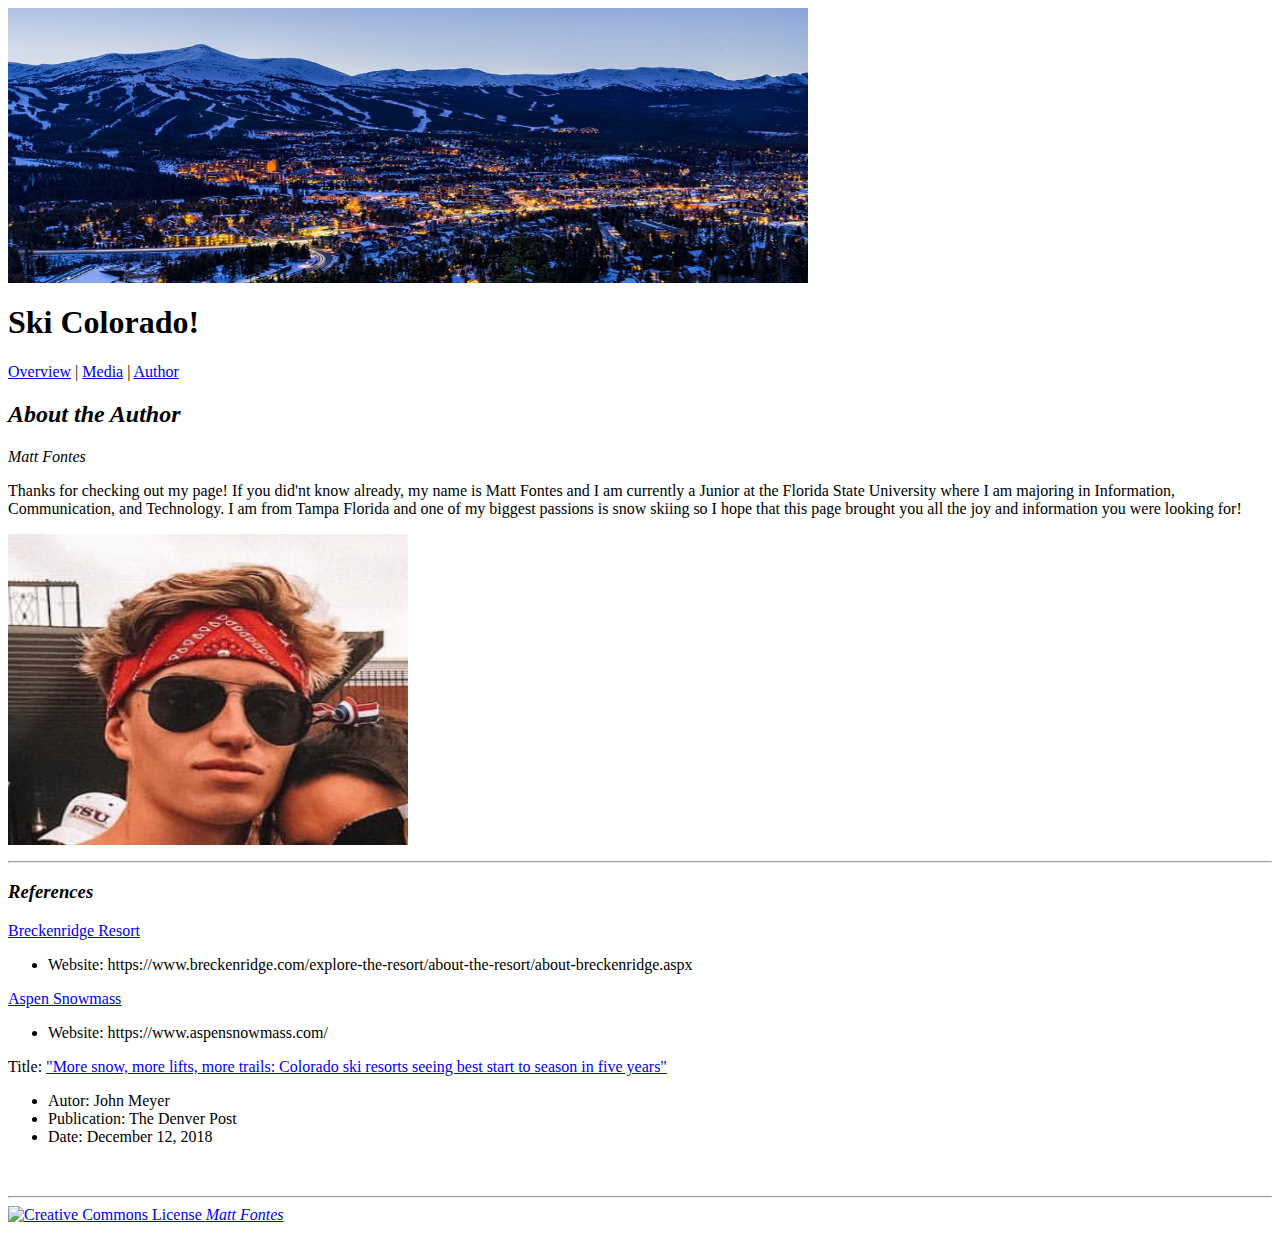
==== author.html @ 9eeb606e "lesson 5 first commit" ====
<!Matt Fontes Website. March 4, 2019> 

<html>

<head>
<meta charset="UTF-8">
<title>Ski Colorado!</title>

</head>

<body>
<img src="ski-colorado-header.jpg" width="800" height="275" alt="ski-colorado-header.">
<h1>Ski Colorado!</h1>
<p><a href="index.html">Overview</a> | <a href="media.html">Media</a> | <a href="author.html">Author</a></p>

<h2><em>About the Author</em></h2>
<p><em>Matt Fontes</em></p>

<p>Thanks for checking out my page! If you did'nt know already, my name is Matt Fontes and I am currently a Junior at the Florida State University where I am majoring in Information, Communication, and Technology. I am from Tampa Florida and one of my biggest passions is snow skiing so I hope that this page brought you all the joy and information you were looking for! </p>

<p><img src="profilesite.jpg" width="400" height="311" alt="profilesite."></p>    

<hr>
<h3><em>References</em></h3>
<p><a href="https://www.breckenridge.com/explore-the-resort/about-the-resort/about-breckenridge.aspx">Breckenridge Resort</a></p>
<ul>
  <li>Website: https://www.breckenridge.com/explore-the-resort/about-the-resort/about-breckenridge.aspx</li>
  
</ul>
<p><a href="https://www.aspensnowmass.com/">Aspen Snowmass</a></p>
<ul>
  <li>Website: https://www.aspensnowmass.com/</li>
</ul>

<p>Title: <a href="https://theknow.denverpost.com/2018/12/12/colorado-snow-ski-resorts-2019/203961/">&quot;More snow, more lifts, more trails: Colorado ski resorts seeing best start to season in five years&quot;</a></p>
<ul>
  <li>Autor: John Meyer</li>
  <li>Publication: The Denver Post</li>
  <li>Date: December 12, 2018</li>
</ul>

<p>&nbsp;</p>
<hr>
<a rel="license" href="http://creativecommons.org/licenses/by-nc/4.0/"><img alt="Creative Commons License" style="border-width:0" src="https://i.creativecommons.org/l/by-nc/4.0/88x31.png" /><em> <a href="mailto:mwf17@my.fsu.edu">Matt Fontes</a></a></em></p>
</body> 

</html>
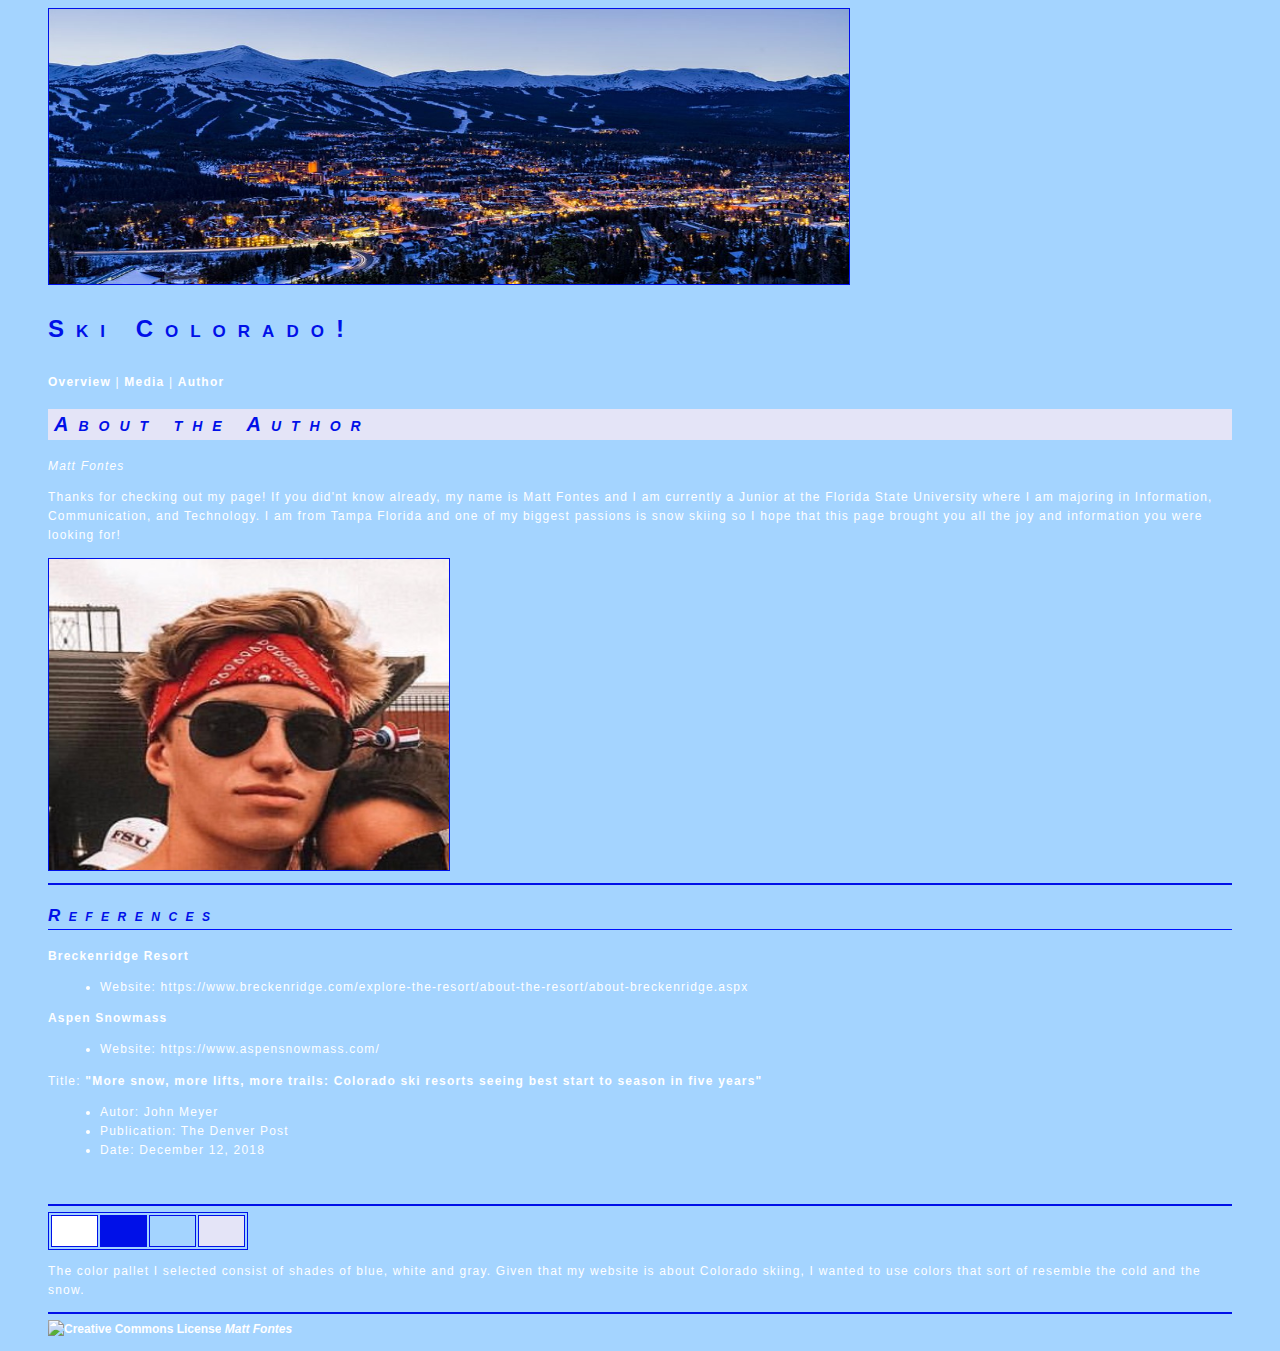
==== commit 4670240f: "Lesson 5 final commit" ====
--- a/author.html
+++ b/author.html
@@ -1,10 +1,11 @@
-<!Matt Fontes Website. March 4, 2019> 
+<!Matt Fontes Website. March 26, 2019> 
 
 <html>
 
 <head>
 <meta charset="UTF-8">
 <title>Ski Colorado!</title>
+<link rel="stylesheet" href="style.css"> 
 
 </head>
 
@@ -40,8 +41,19 @@
 </ul>
 
 <p>&nbsp;</p>
+
+<hr>
+<table width="200">
+  <tr>
+    <td bgcolor="#FFFFFF">&nbsp;</td>
+    <td bgcolor="#0010E8">&nbsp;</td>
+    <td bgcolor="#A4D4FF">&nbsp;</td>
+    <td bgcolor="#E4E4F7">&nbsp;</td> 
+  </tr>
+</table>
+<p>The color pallet I selected consist of shades of blue, white and gray. Given that my website is about Colorado skiing, I wanted to use colors that sort of resemble the cold and the snow.</p>
 <hr>
 <a rel="license" href="http://creativecommons.org/licenses/by-nc/4.0/"><img alt="Creative Commons License" style="border-width:0" src="https://i.creativecommons.org/l/by-nc/4.0/88x31.png" /><em> <a href="mailto:mwf17@my.fsu.edu">Matt Fontes</a></a></em></p>
 </body> 
 
-</html> +</html>  --- a/style.css
+++ b/style.css
@@ -0,0 +1,97 @@
+@charset "UTF-8";
+/* Syle sheet created by Matt Fontes */
+
+body {
+	font-family: "Trebuchet MS", Helvetica, sans-serif; 
+	font-size: 12px;
+	line-height: 1.6em;
+	color: #0010E8;
+	background-color: #A4D4FF;
+	padding: 0 40px;
+}
+
+/* text styles */
+p, li, td {
+	letter-spacing: 0.1em;
+	color: #FFFFFF;
+}
+h1 {
+	font-size: 24px;
+	padding: 4px 0;
+	font-variant: small-caps;
+	letter-spacing: .5em;
+	line-height: 2em;
+}
+h2 {
+	font-size: 20px;
+	padding: 6px;
+	font-variant: small-caps;
+	letter-spacing: 0.5em;
+	background-color: #E4E4F7;
+}
+h3 {
+	font-size: 17px;
+	letter-spacing: 0.5em;
+	border-bottom-width: 1px;
+	border-bottom-style: inset;
+	border-bottom-color: #0010E8;
+	padding: 4px 0;
+	font-variant: small-caps;
+	font-style: italic;
+}
+
+/* link styles */
+a:link {
+	font-weight: bold;
+	color: #FFFFFF;
+	text-decoration: none;
+}
+a:visited {
+	font-weight: bold;
+	color: #E4E4F7; 
+	text-decoration: none;
+}
+a:hover {
+	color: #0010E8;
+}
+
+/* list and table styles */
+ul li {
+	list-style-image: url(images/star.png);
+	margin-left: 12px;
+}
+ol {
+	margin-left: 14px;
+}
+
+/* table styles -------------------------------------- */
+table {
+	border: solid #0010E8 1px;
+}
+td {
+	padding: 6px;
+	border: solid #0010E8 1px;
+}
+th {
+	font-weight: bold;
+	background-color: #E4E4F7;
+	text-align: center;
+	padding: 6px;
+	border: solid #0010E8 1px;
+}
+
+/* border styles */
+hr {
+	border: solid #0010E8 1px;
+}
+
+img {
+	border: solid #0010E8 1px;
+
+}
+
+iframe {
+	border: solid #0010E8 1px;
+	padding: 8px;
+	margin: 8px;
+}
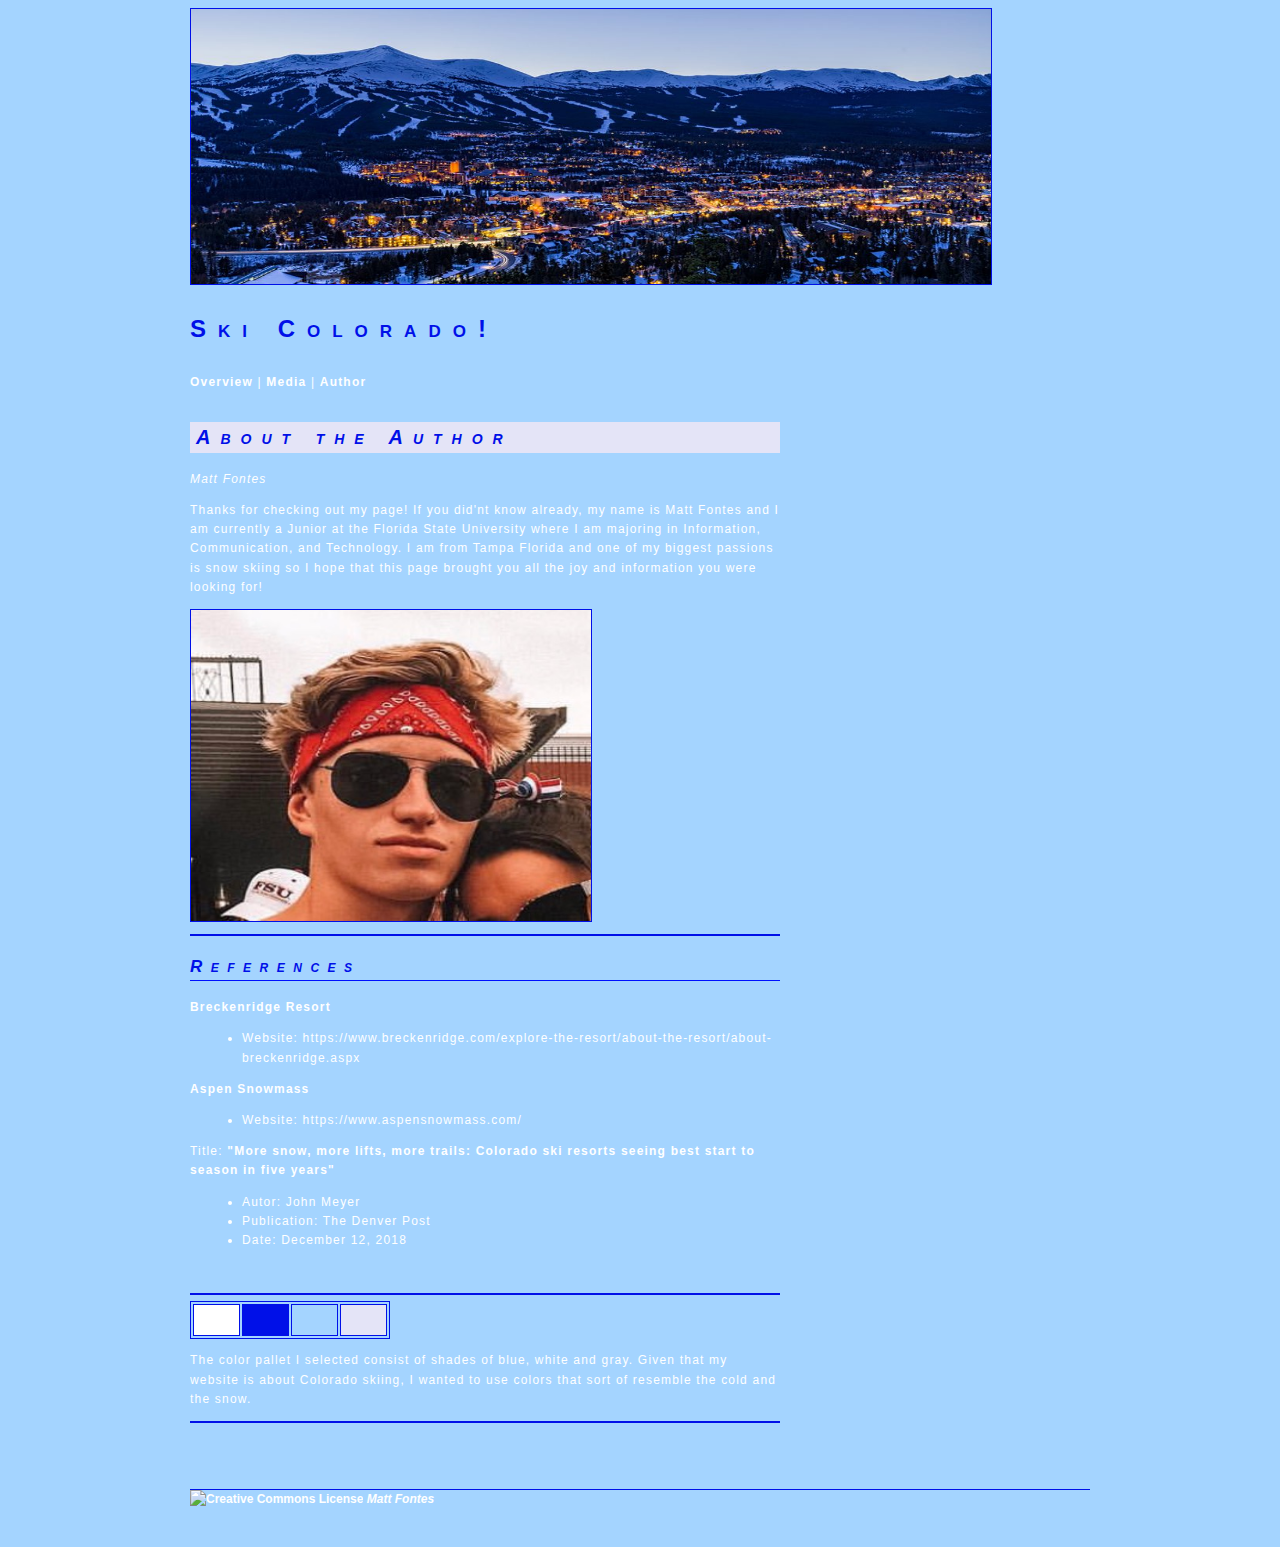
==== commit d0eb155c: "lesson 6 final commit" ====
--- a/author.html
+++ b/author.html
@@ -1,4 +1,4 @@
-<!Matt Fontes Website. March 26, 2019> 
+<!Matt Fontes Website. April 8, 2019> 
 
 <html>
 
@@ -10,10 +10,16 @@
 </head>
 
 <body>
+  
+<div id="container"> 
+
+<div id="header">
 <img src="ski-colorado-header.jpg" width="800" height="275" alt="ski-colorado-header.">
 <h1>Ski Colorado!</h1>
 <p><a href="index.html">Overview</a> | <a href="media.html">Media</a> | <a href="author.html">Author</a></p>
-
+</div><!-- end header --> 
+ 
+ <div id="content"> 
 <h2><em>About the Author</em></h2>
 <p><em>Matt Fontes</em></p>
 
@@ -53,7 +59,14 @@
 </table>
 <p>The color pallet I selected consist of shades of blue, white and gray. Given that my website is about Colorado skiing, I wanted to use colors that sort of resemble the cold and the snow.</p>
 <hr>
+</div><!-- end content --> 
+
+<div id="footer">
 <a rel="license" href="http://creativecommons.org/licenses/by-nc/4.0/"><img alt="Creative Commons License" style="border-width:0" src="https://i.creativecommons.org/l/by-nc/4.0/88x31.png" /><em> <a href="mailto:mwf17@my.fsu.edu">Matt Fontes</a></a></em></p>
+</div><!-- end footer -->
+
+</div> <!-- end container --> 
+
 </body> 
 
-</html>  +</html> --- a/style.css
+++ b/style.css
@@ -1,5 +1,5 @@
 @charset "UTF-8";
-/* Syle sheet created by Matt Fontes */
+/* Syle sheet created by Matt Fontes */ 
 
 body {
 	font-family: "Trebuchet MS", Helvetica, sans-serif; 
@@ -55,7 +55,7 @@
 	color: #0010E8;
 }
 
-/* list and table styles */
+/* list styles */
 ul li {
 	list-style-image: url(images/star.png);
 	margin-left: 12px;
@@ -64,7 +64,7 @@
 	margin-left: 14px;
 }
 
-/* table styles -------------------------------------- */
+/* table styles */
 table {
 	border: solid #0010E8 1px;
 }
@@ -95,3 +95,44 @@
 	padding: 8px;
 	margin: 8px;
 }
+
+/* DIV Page Style Layout */
+
+
+#container { 
+	width: 900px; 
+	margin: 0 auto; 
+	background-color: #A4D4FF; 
+	overflow: hidden; 
+}
+#header { 
+	width: 100%; 
+	background-color: #A4D4FF;
+	border-bottom: 1px solid #A4D4FF;
+}
+#content { 
+	width: 590px;
+	float: left; 
+	padding-bottom: 60px;
+}
+#sidebar { 
+	width: 300px; 
+	float: left;
+	margin-top: 30px;
+	margin-right: 45px;
+	box-shadow: 10px 10px 5px #888888;
+}
+#sidebar p{
+	padding: 0;
+	float: right;
+}
+#footer { 
+	clear: both;
+	width: 100%; 
+	background-color: #A4D4FF;
+	border-top: 1px solid #0010E8;
+}
+#footer p {
+	margin: 5;
+	padding: 10px;
+} 
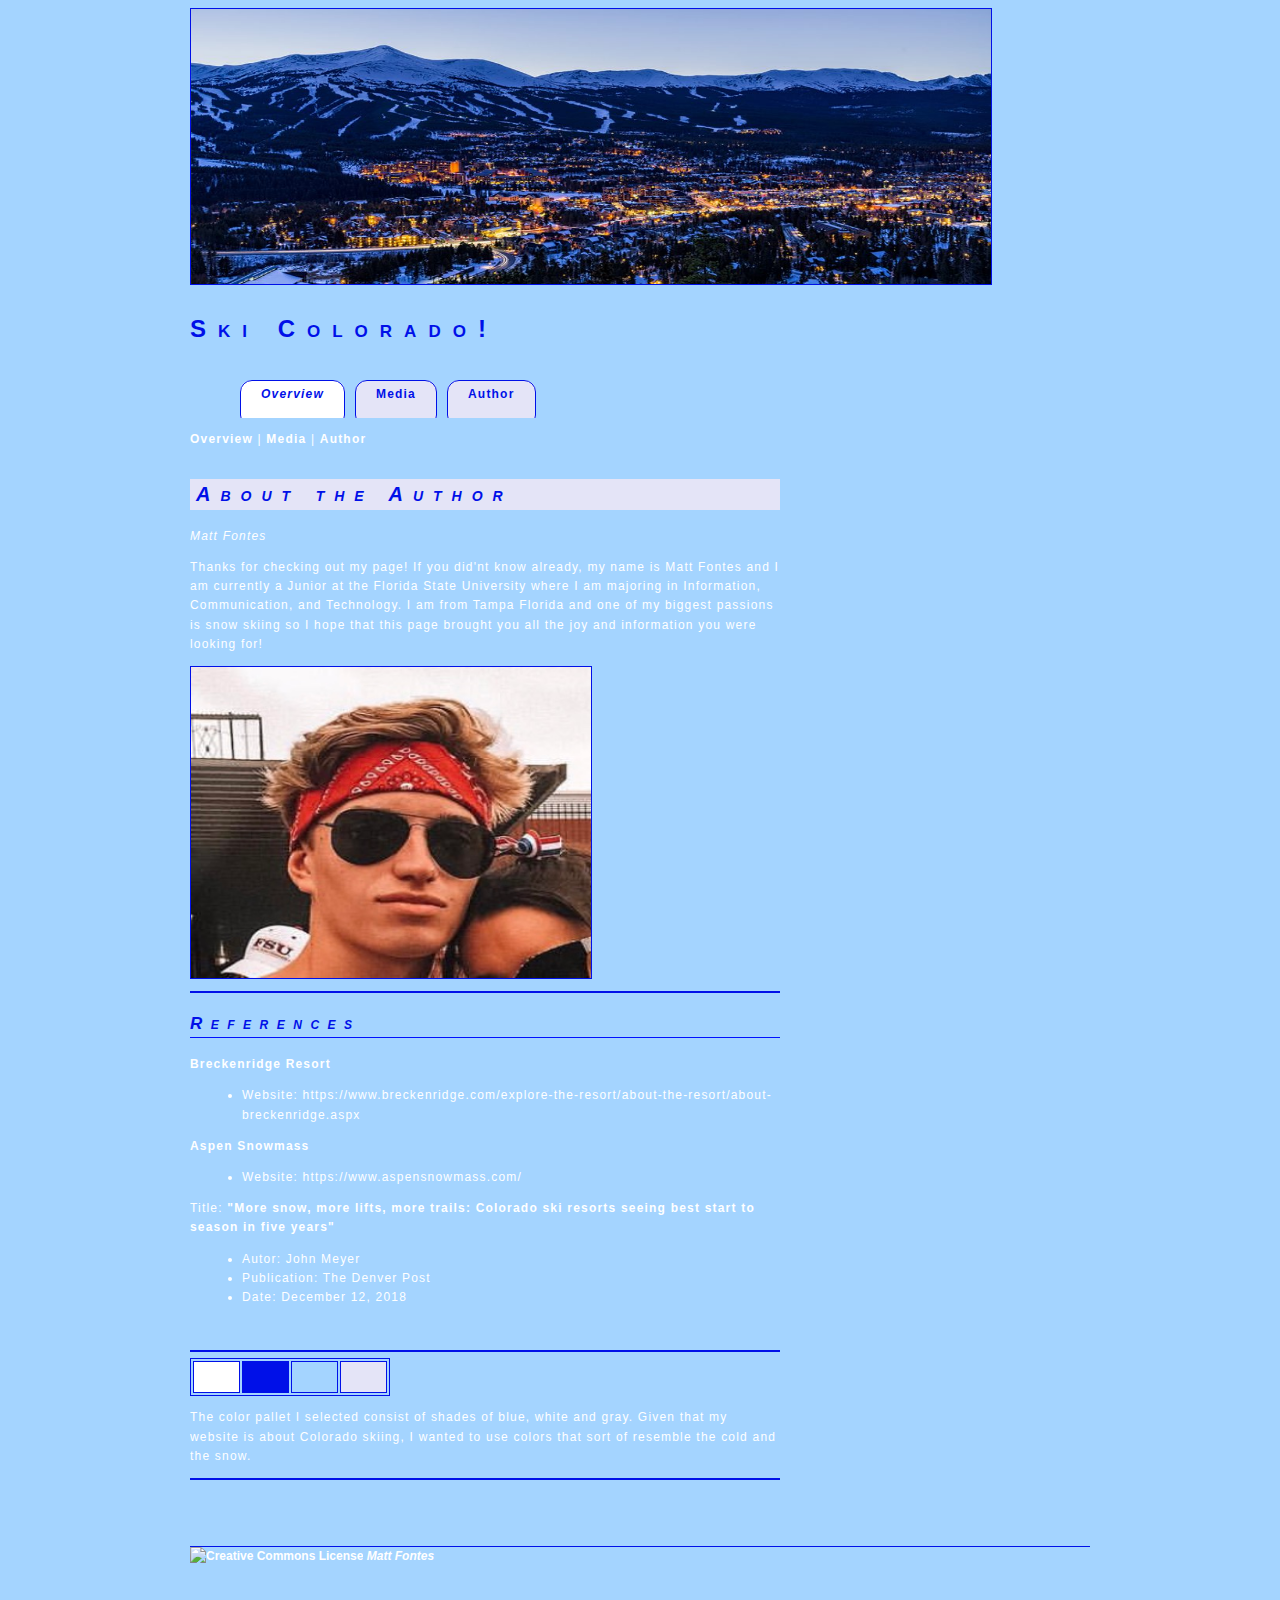
==== commit 93370aeb: "Lesson 7 project 1 final commit" ====
--- a/author.html
+++ b/author.html
@@ -5,7 +5,8 @@
 <head>
 <meta charset="UTF-8">
 <title>Ski Colorado!</title>
-<link rel="stylesheet" href="style.css"> 
+<link rel="stylesheet" href="style.css">
+<link href="style-navbar.css" rel="stylesheet"> 
 
 </head>
 
@@ -16,6 +17,15 @@
 <div id="header">
 <img src="ski-colorado-header.jpg" width="800" height="275" alt="ski-colorado-header.">
 <h1>Ski Colorado!</h1>
+
+<div id="navbar">
+  <ul id="menu">
+    <li><a href="index.html" class="button selected">Overview</a></li>
+    <li><a href="media.html" class="button">Media</a></li>
+    <li><a href="author.html" class="button">Author</a></li>
+</ul>
+</div> <!--end of navbar-->
+
 <p><a href="index.html">Overview</a> | <a href="media.html">Media</a> | <a href="author.html">Author</a></p>
 </div><!-- end header --> 
  
--- a/style-navbar.css
+++ b/style-navbar.css
@@ -0,0 +1,56 @@
+@charset "UTF-8";
+
+/* Matt Fontes Lesson 7 */ 
+
+/* ----------------- NAVIGATION BAR STYLES -------------------*/ 
+
+/* TABBED NAVIGATION */
+#navbar{
+	width: 100%; 
+	height: 45px;
+	overflow: hidden;
+	margin-bottom: 0px;
+}	
+
+/* horizontal menu bars are typically created using a styled unordered list. Here's how! */
+
+ul#menu {
+	list-style: none; 
+} 
+ul#menu li {
+	float: left; 
+	margin-left: 10px; 
+} 
+ul#menu li a.button {
+	background-color: #E4E4F7; /* button/tab color */
+	color: #0010E8; /* font color */
+	font-size: 1em;
+	text-decoration: none; 
+	padding: 6px 20px 25px 20px; 	
+	border-radius: 12px; 
+	border: solid 1px; 
+}
+/* styles for the currently selected */
+
+ul#menu li a.button.selected{
+	background-color: #FFFFFF; 
+	color: #0010E8; /* font color */
+	font-style: italic;
+}
+/* visited link font colors */
+ul#menu li a.button:visited {
+	color: #0010E8;
+}  
+ul#menu li a.button:visited.selected{
+	color: #FFFFFF;
+} 
+/* hover link styles */
+ul#menu li a.button:hover {
+	background-color: #A4D4FF;
+	color: #0010E8;
+} 
+ 
+ul#menu li a.button:hover.selected{ 
+	background-color: #A4D4FF;
+	color: #0010E8;
+} 